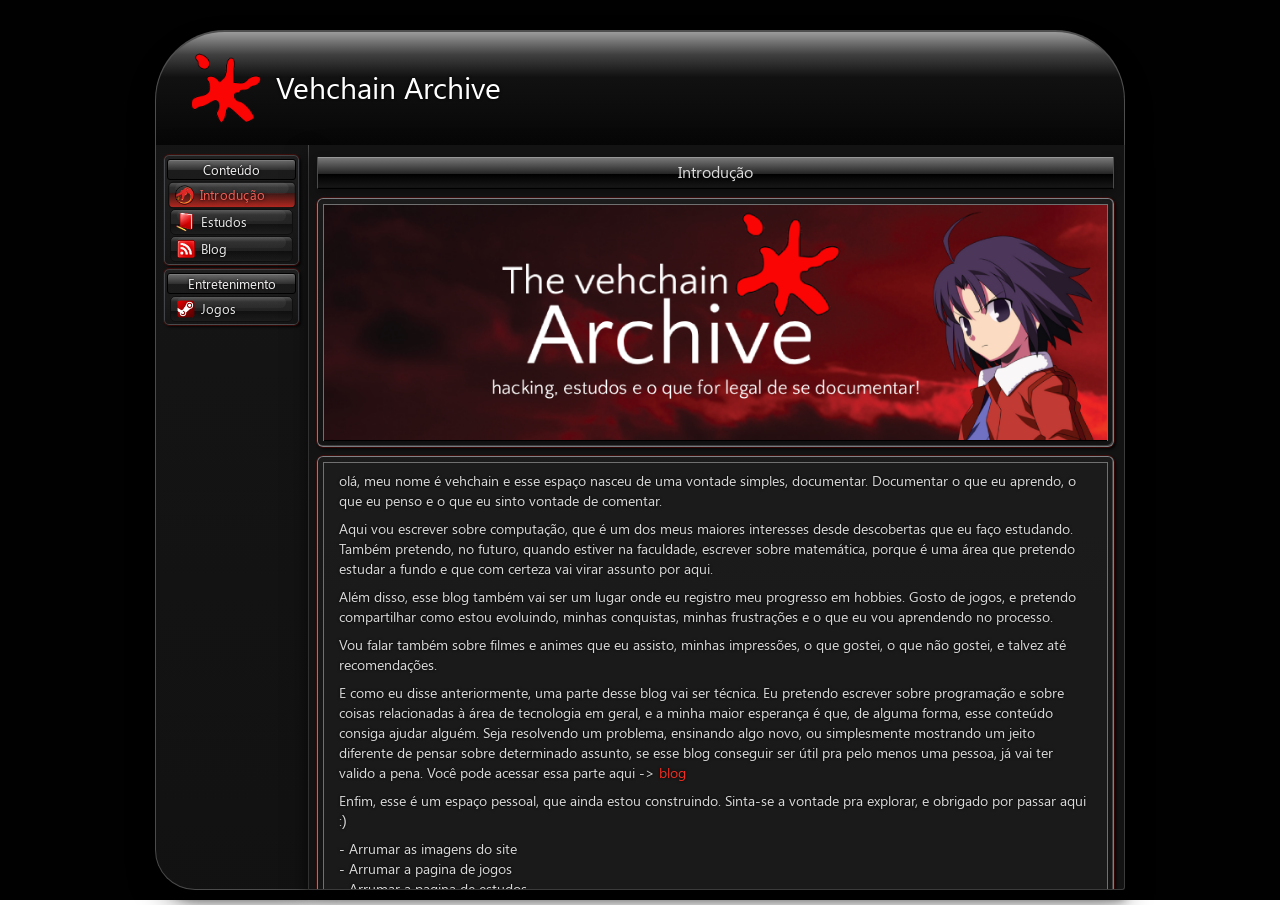
==== index.html @ 03213b7a "adicionei o blog 70% pronto" ====
<!doctype html>
<html lang="en">
  <head>
    <meta http-equiv="Content-Type" content="text/html; charset=utf-8" />
    <meta http-equiv="X-UA-Compatible" content="IE=edge" />
    <title>Frutiger Aero Archive</title>
    <meta
      name="description"
      content="A website dedicated to the Frutiger Aero design aesthetic, featuring 4000+ downloadable wallpapers, videos, icons, history, and much more!"
    />
    <meta name="viewport" content="width=device-width, initial-scale=1" />
    <meta name="darkreader-lock" content="" />
    <link rel="human-json" href="data/human.json" />
    <link
      rel="icon"
      type="image/png"
      href="images/favicon/apple-touch-icon.png%3Fv=1.1"
      sizes="96x96"
    />
    <link rel="shortcut icon" href="images/favicon/favicon.ico%3Fv=1.1" />
    <link
      rel="apple-touch-icon"
      sizes="180x180"
      href="images/favicon/apple-touch-icon.png%3Fv=1.1"
    />
    <meta name="apple-mobile-web-app-title" content="FA Archive" />
    <link rel="manifest" href="images/favicon/site.webmanifest" />
    <link rel="canonical" href="index.html" />
    <link rel="stylesheet" href="css/global.min.css%3Fv=5.9.css" />
    <style>
      .styled-containers-spaced p,
      .styled-containers-headers p {
        margin: 8px 5px 0px 5px;
      }
      .gallery-articles h2 {
        margin-bottom: 5px;
      }
      .gallery-containers a {
        min-height: 0 !important;
      }
      .gallery-containers a:hover {
        transform: scale(1.02);
        transition-duration: 0.3s;
      }
      .gallery-containers img {
        background: #121313;
        display: flex;
        align-items: center;
        width: 100%;
        object-fit: contain;
        object-position: center;
        overflow: hidden;
        aspect-ratio: 4 / 3;
        transition-duration: 0.3s;
      }
      .ad-div {
        margin-bottom: -3px;
        width: 99.8%;
      }
      .ad-div img {
        width: 100%;
        transition-duration: 0.3s;
      }
      .ad-div img:hover {
        filter: brightness(0.9);
        transition-duration: 0.3s;
      }
      .sources-container ul {
        margin: 10px 0px 0px 40px;
        list-style: disc;
      }
      .sources-container li {
        margin: 5px 0px;
      }
      .sources-container a {
        font-size: 1.08em;
      }
      /* IE10+ CSS styles */
      @media all and (-ms-high-contrast: none), (-ms-high-contrast: active) {
        .gallery-images-containers > * {
          margin: 0px 5px 15px 5px;
        }
      }
      /* Responsiveness */
      @media (max-width: 641px) {
        #sources ul {
          margin: 10px 0px 0px 25px;
        }
      }
      @media (min-width: 0px) {
        .gallery-images-containers {
          grid-template-columns: repeat(1, 1fr);
        }
      }
      @media (min-width: 700px) {
        .gallery-images-containers {
          grid-template-columns: repeat(2, 1fr);
        }
      }
    </style>
  </head>

  <body>
    <div id="background"></div>
    <div id="websiteContainer">
      <!-- Spacer -->
      <div class="website-spacers"></div>
      <!-- Header -->
      <header id="mainHeader">
        <div class="header-logo-text">
          <a href="index.html" title="Back to Home"
            ><img
              src="images/themes/default/logo.png"
              id="logo"
              alt="Green-tinted Windows Logo"
          /></a>
          <div class="header-text">
            <span class="header-title">Vehchain Archive</span>
            <!-- <span class="header-motto"> -->
            <!--   Progresso, ideias e desabafos: hacking, estudos e o que for legal de se documentar -->
            <!-- </span> -->
          </div>
        </div>
        <div class="toggle-buttons-divs">
          <span id="hideNavbarButtonText">Menu ></span>
          <img
            src="images/navbar_button.png"
            alt="Toggle Menu Button"
            id="navbarToggleButton"
          />
        </div>
      </header>
      <div id="navAndContentContainer">
        <!-- Left Side -->
        <aside>
          <div id="navigationMenu">
            <!-- Main Content -->
            <nav
              class="nav-categories"
              aria-label="Navigation Category: Main Content"
            >
              <span class="navbar-titles">Conteúdo</span>
              <a href="index.html" class="nav-active">
                <img
                  src="images/introduction.png"
                  class="nav-icons"
                  alt="Windows Vista Box Icon"
                />Introdução</a
              >
              <a href="estudos.html" class="nav-inactive">
                <img
                  src="images/history.png"
                  class="nav-icons"
                  alt="Windows Vista Presentation Icon"
                />Estudos</a
              >
              <a href="blog/home.html" class="nav-inactive">
                <img
                  src="images/blog.png"
                  class="nav-icons"
                  alt="Notepad Logo"
                />Blog</a
              >
            </nav>
            <!-- Entertainment -->
            <nav
              class="nav-categories"
              aria-label="Navigation Category: Entertainment"
            >
              <span class="navbar-titles">Entretenimento</span>
              <a href="games.html" class="nav-inactive">
                <img
                  src="images/indie_games.png"
                  class="nav-icons"
                  alt="Games Icon"
                />Jogos</a
              >
              <!-- <a href="filmes.html" class="nav-inactive"> -->
              <!--   <img -->
              <!--     src="images/televisions.png" -->
              <!--     class="nav-icons" -->
              <!--     alt="CRT TV" -->
              <!--   />Filmes</a -->
              <!-- > -->
            </nav>
          </div>
        </aside>

        <!-- Middle Content -->
        <main id="mainContent" aria-label="Main Content">
          <section>
            <header>
              <h1>Introdução</h1>
              <div class="glass-borders">
                <div class="section-banners aero-borders">
                  <img
                    src="images/themes/default/index.png"
                    alt="Header Image"
                    title="Thousands of Wallpapers, music, videos, and more!"
                    id="introBanner"
                  />
                </div>
              </div>
            </header>

            <div class="glass-borders">
              <article
                class="styled-containers styled-containers-spaced aero-borders"
              >
                <p>olá, meu nome é vehchain e esse espaço nasceu de uma vontade simples, documentar. Documentar o que eu aprendo, o que eu penso e o que eu sinto vontade de comentar.</p>

                <p>Aqui vou escrever sobre computação, que é um dos meus maiores interesses desde descobertas que eu faço estudando. Também pretendo, no futuro, quando estiver na faculdade, escrever sobre matemática, porque é uma área que pretendo estudar a fundo e que com certeza vai virar assunto por aqui.</p>

                <p>Além disso, esse blog também vai ser um lugar onde eu registro meu progresso em hobbies. Gosto de jogos, e pretendo compartilhar como estou evoluindo, minhas conquistas, minhas frustrações e o que eu vou aprendendo no processo.</p>

                <p>Vou falar também sobre filmes e animes que eu assisto, minhas impressões, o que gostei, o que não gostei, e talvez até recomendações.</p>

                <p>E como eu disse anteriormente, uma parte desse blog vai ser técnica. Eu pretendo escrever sobre programação e sobre coisas relacionadas à área de tecnologia em geral, e a minha maior esperança é que, de alguma forma, esse conteúdo consiga ajudar alguém. Seja resolvendo um problema, ensinando algo novo, ou simplesmente mostrando um jeito diferente de pensar sobre determinado assunto, se esse blog conseguir ser útil pra pelo menos uma pessoa, já vai ter valido a pena. Você pode acessar essa parte aqui -> <a href="./blog/home.html">blog</a></p>

                <p>Enfim, esse é um espaço pessoal, que ainda estou construindo. Sinta-se a vontade pra explorar, e obrigado por passar aqui :)</p>

                <p>
                - Arrumar as imagens do site <br>
                - Arrumar a pagina de jogos <br>
                - Arrumar a pagina de estudos <br>
                - Assistir o anime la com a naj e escrever sobre o que eu achei a cada episodio <br>
                - Arrumar a pagina de filmes <br>
                - Estudar <br>
                - Escrever o primeiro post do blog <br>
                - Arrumar de verdade o blog <br>
                - finalizar algo que deve ta faltando <br>
                </p>
              </article>
            </div>
          </section>
        </main>
      </div>
      <!-- Spacer -->
      <div class="website-spacers"></div>
    </div>
    <span id="themeSongCaption" class="hidden"></span>
    <!-- Javascript -->
    <script src="javascript/navbar.min.js%3Fv=2.6" async></script>
    <script src="javascript/jquery.min.js"></script>
    <script src="javascript/magnific-popup.min.js"></script>
  </body>
</html>
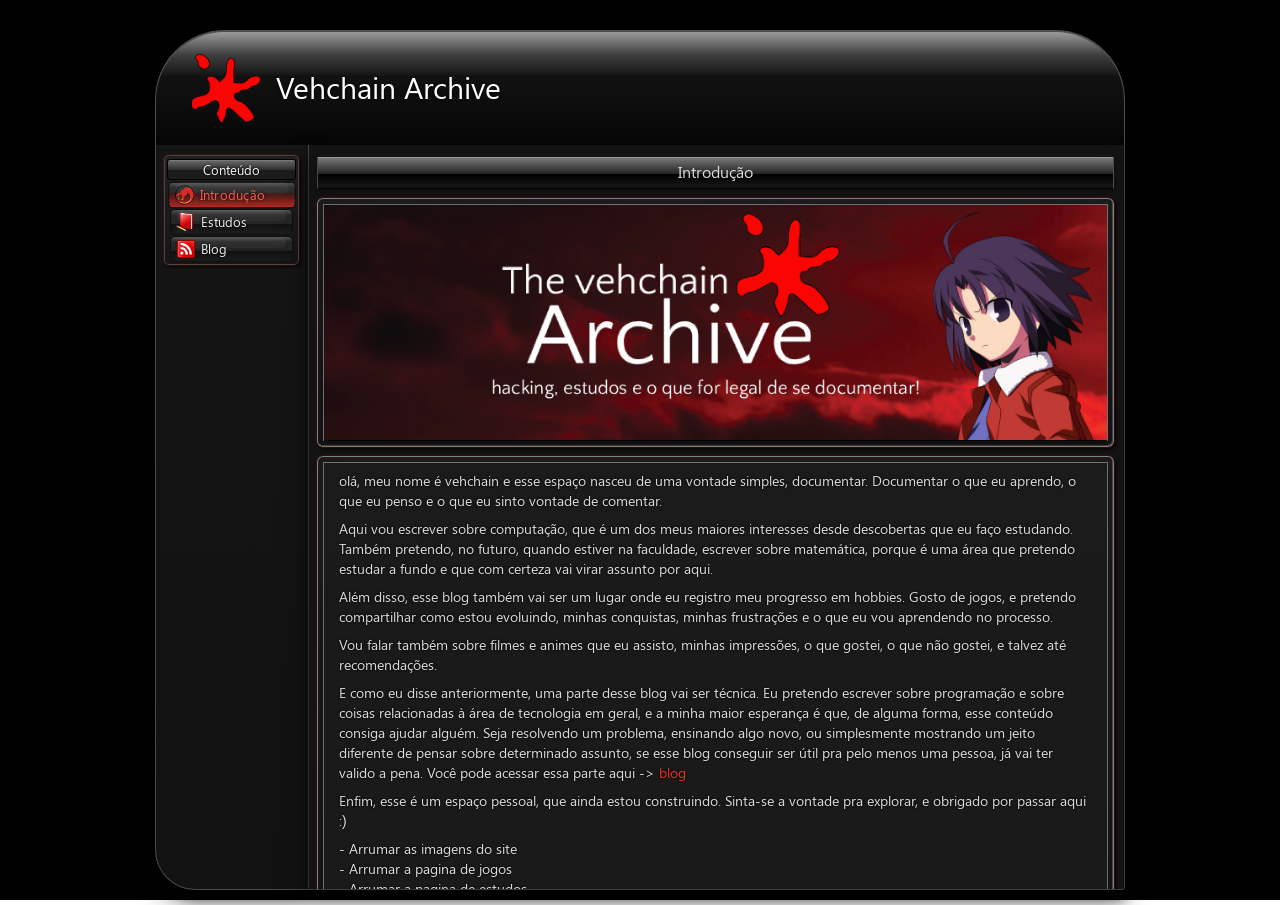
==== commit 60b38884: "escondi algumas partes que ainda não estão apresentaveis" ====
--- a/index.html
+++ b/index.html
@@ -3,7 +3,7 @@
   <head>
     <meta http-equiv="Content-Type" content="text/html; charset=utf-8" />
     <meta http-equiv="X-UA-Compatible" content="IE=edge" />
-    <title>Frutiger Aero Archive</title>
+    <title>Vehchain Archive</title>
     <meta
       name="description"
       content="A website dedicated to the Frutiger Aero design aesthetic, featuring 4000+ downloadable wallpapers, videos, icons, history, and much more!"
@@ -14,7 +14,7 @@
     <link
       rel="icon"
       type="image/png"
-      href="images/favicon/apple-touch-icon.png%3Fv=1.1"
+      href="./images/themes/default/logo.png"
       sizes="96x96"
     />
     <link rel="shortcut icon" href="images/favicon/favicon.ico%3Fv=1.1" />
@@ -163,18 +163,18 @@
               >
             </nav>
             <!-- Entertainment -->
-            <nav
-              class="nav-categories"
-              aria-label="Navigation Category: Entertainment"
-            >
-              <span class="navbar-titles">Entretenimento</span>
-              <a href="games.html" class="nav-inactive">
-                <img
-                  src="images/indie_games.png"
-                  class="nav-icons"
-                  alt="Games Icon"
-                />Jogos</a
-              >
+            <!-- <nav -->
+            <!--   class="nav-categories" -->
+            <!--   aria-label="Navigation Category: Entertainment" -->
+            <!-- > -->
+            <!--   <span class="navbar-titles">Entretenimento</span> -->
+            <!--   <a href="games.html" class="nav-inactive"> -->
+            <!--     <img -->
+            <!--       src="images/indie_games.png" -->
+            <!--       class="nav-icons" -->
+            <!--       alt="Games Icon" -->
+            <!--     />Jogos</a -->
+            <!--   > -->
               <!-- <a href="filmes.html" class="nav-inactive"> -->
               <!--   <img -->
               <!--     src="images/televisions.png" -->
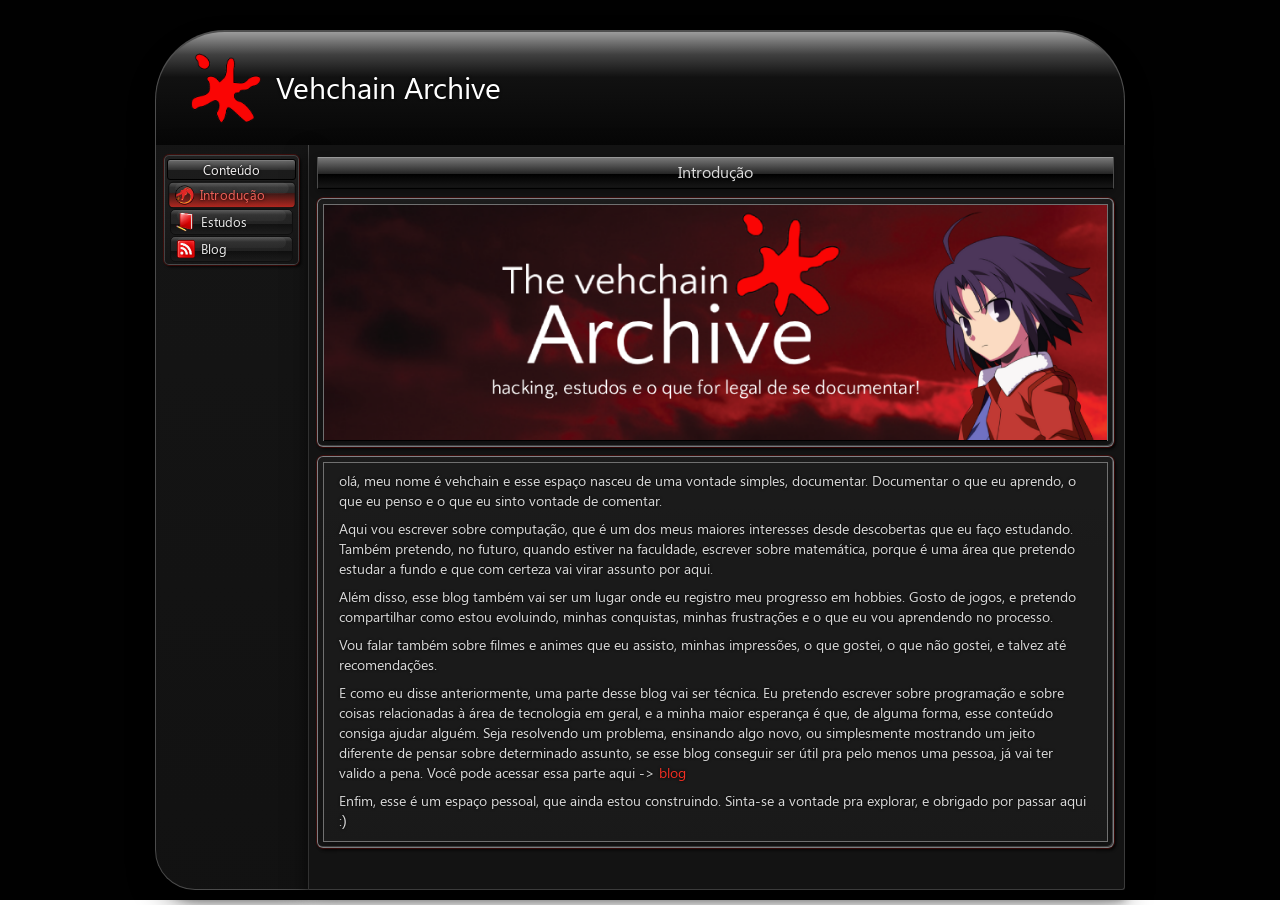
==== commit 1292055c: "comentando minha lista do que faltava fazer" ====
--- a/index.html
+++ b/index.html
@@ -6,7 +6,7 @@
     <title>Vehchain Archive</title>
     <meta
       name="description"
-      content="A website dedicated to the Frutiger Aero design aesthetic, featuring 4000+ downloadable wallpapers, videos, icons, history, and much more!"
+      content=":3"
     />
     <meta name="viewport" content="width=device-width, initial-scale=1" />
     <meta name="darkreader-lock" content="" />
@@ -219,17 +219,17 @@
 
                 <p>Enfim, esse é um espaço pessoal, que ainda estou construindo. Sinta-se a vontade pra explorar, e obrigado por passar aqui :)</p>
 
-                <p>
-                - Arrumar as imagens do site <br>
-                - Arrumar a pagina de jogos <br>
-                - Arrumar a pagina de estudos <br>
-                - Assistir o anime la com a naj e escrever sobre o que eu achei a cada episodio <br>
-                - Arrumar a pagina de filmes <br>
-                - Estudar <br>
-                - Escrever o primeiro post do blog <br>
-                - Arrumar de verdade o blog <br>
-                - finalizar algo que deve ta faltando <br>
-                </p>
+                <!-- <p> -->
+                <!-- - Arrumar as imagens do site <br> -->
+                <!-- - Arrumar a pagina de jogos <br> -->
+                <!-- - Arrumar a pagina de estudos <br> -->
+                <!-- - Assistir o anime la com a naj e escrever sobre o que eu achei a cada episodio <br> -->
+                <!-- - Arrumar a pagina de filmes <br> -->
+                <!-- - Estudar <br> -->
+                <!-- - Escrever o primeiro post do blog <br> -->
+                <!-- - Arrumar de verdade o blog <br> -->
+                <!-- - finalizar algo que deve ta faltando <br> -->
+                <!-- </p> -->
               </article>
             </div>
           </section>
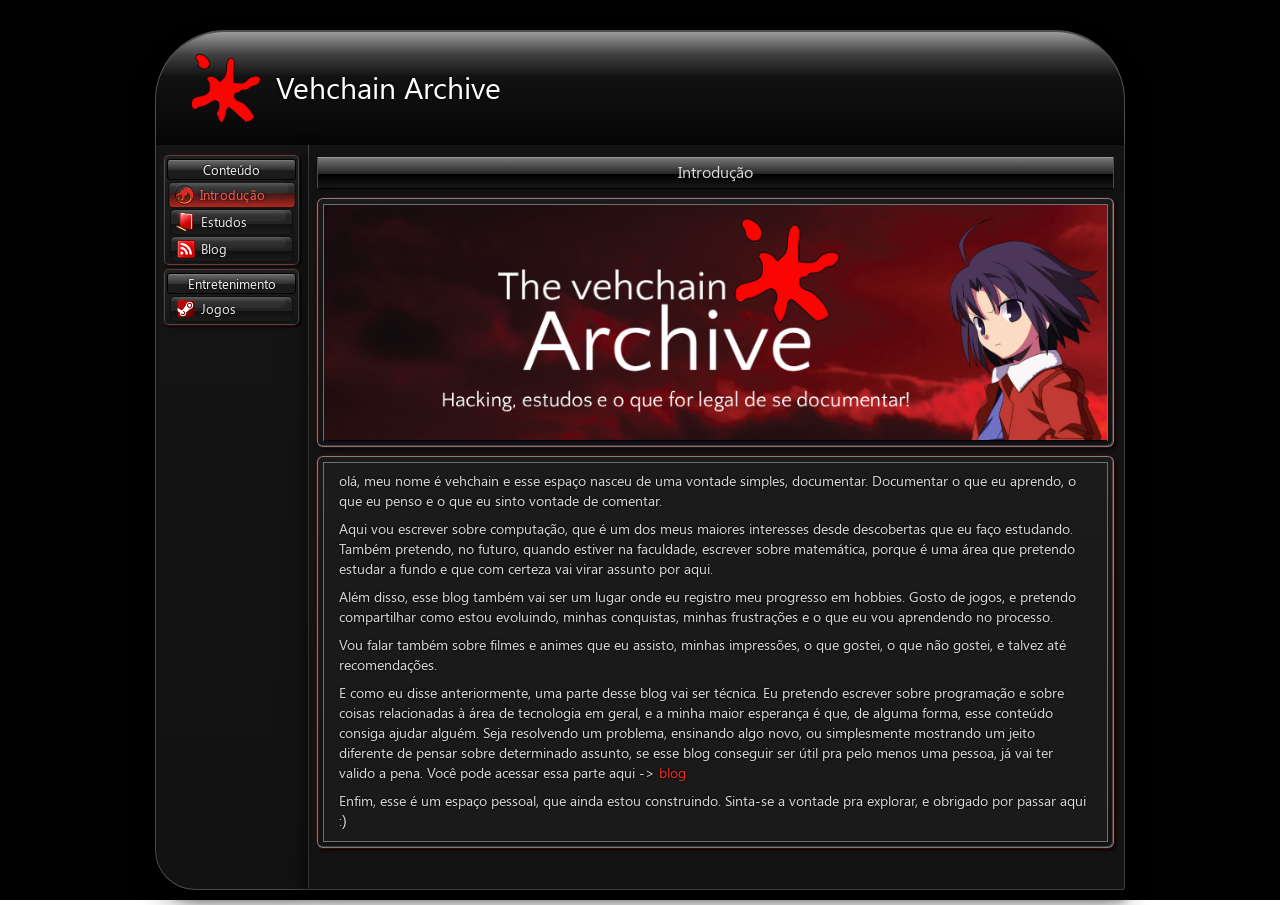
==== commit f84a1ec0: "adicionei a pagina de jogos no blog" ====
--- a/index.html
+++ b/index.html
@@ -124,7 +124,7 @@
         <div class="toggle-buttons-divs">
           <span id="hideNavbarButtonText">Menu ></span>
           <img
-            src="images/navbar_button.png"
+            src="./images/themes/default/ladyida.png"
             alt="Toggle Menu Button"
             id="navbarToggleButton"
           />
@@ -163,18 +163,18 @@
               >
             </nav>
             <!-- Entertainment -->
-            <!-- <nav -->
-            <!--   class="nav-categories" -->
-            <!--   aria-label="Navigation Category: Entertainment" -->
-            <!-- > -->
-            <!--   <span class="navbar-titles">Entretenimento</span> -->
-            <!--   <a href="games.html" class="nav-inactive"> -->
-            <!--     <img -->
-            <!--       src="images/indie_games.png" -->
-            <!--       class="nav-icons" -->
-            <!--       alt="Games Icon" -->
-            <!--     />Jogos</a -->
-            <!--   > -->
+            <nav
+              class="nav-categories"
+              aria-label="Navigation Category: Entertainment"
+            >
+              <span class="navbar-titles">Entretenimento</span>
+              <a href="games.html" class="nav-inactive">
+                <img
+                  src="images/indie_games.png"
+                  class="nav-icons"
+                  alt="Games Icon"
+                />Jogos</a
+              >
               <!-- <a href="filmes.html" class="nav-inactive"> -->
               <!--   <img -->
               <!--     src="images/televisions.png" -->
